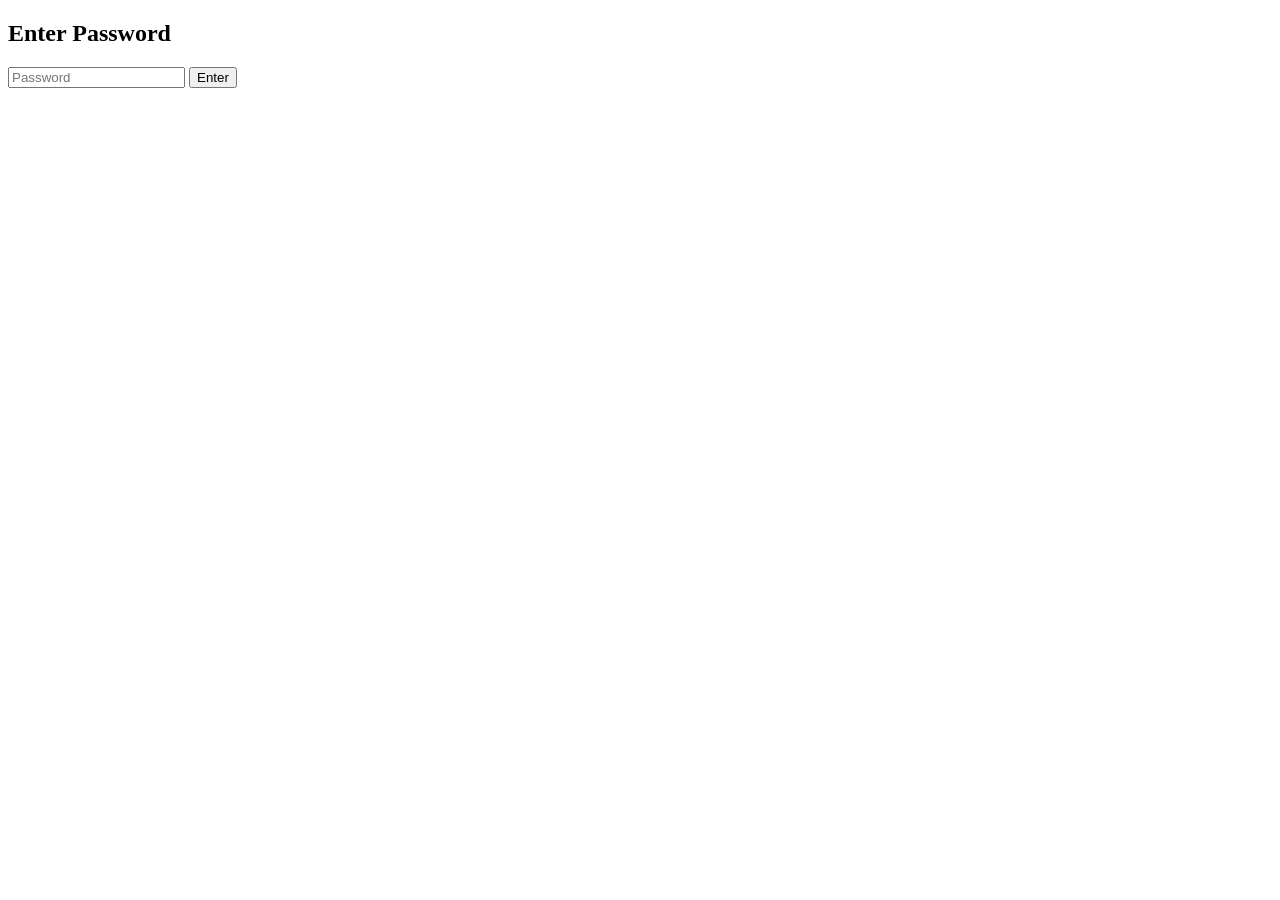
==== index.html @ 7c35d631 "Rename index (1).html to index.html" ====
<!DOCTYPE html>
<html lang="en">
<head>
    <meta charset="UTF-8">
    <meta name="viewport" content="width=device-width, initial-scale=1.0">
    <title>Login</title>
    <link rel="stylesheet" href="style.css">
    <link rel="icon" type="image/x-icon" href="assets/favicon.ico">
</head>
<body>
    <div class="login-container">
        <h2>Enter Password</h2>
        <input type="password" id="passwordInput" placeholder="Password">
        <button onclick="checkPassword()">Enter</button>
        <p id="errorMessage" class="error-message"></p>
    </div>

    <script src="script.js"></script>
</body>
</html>
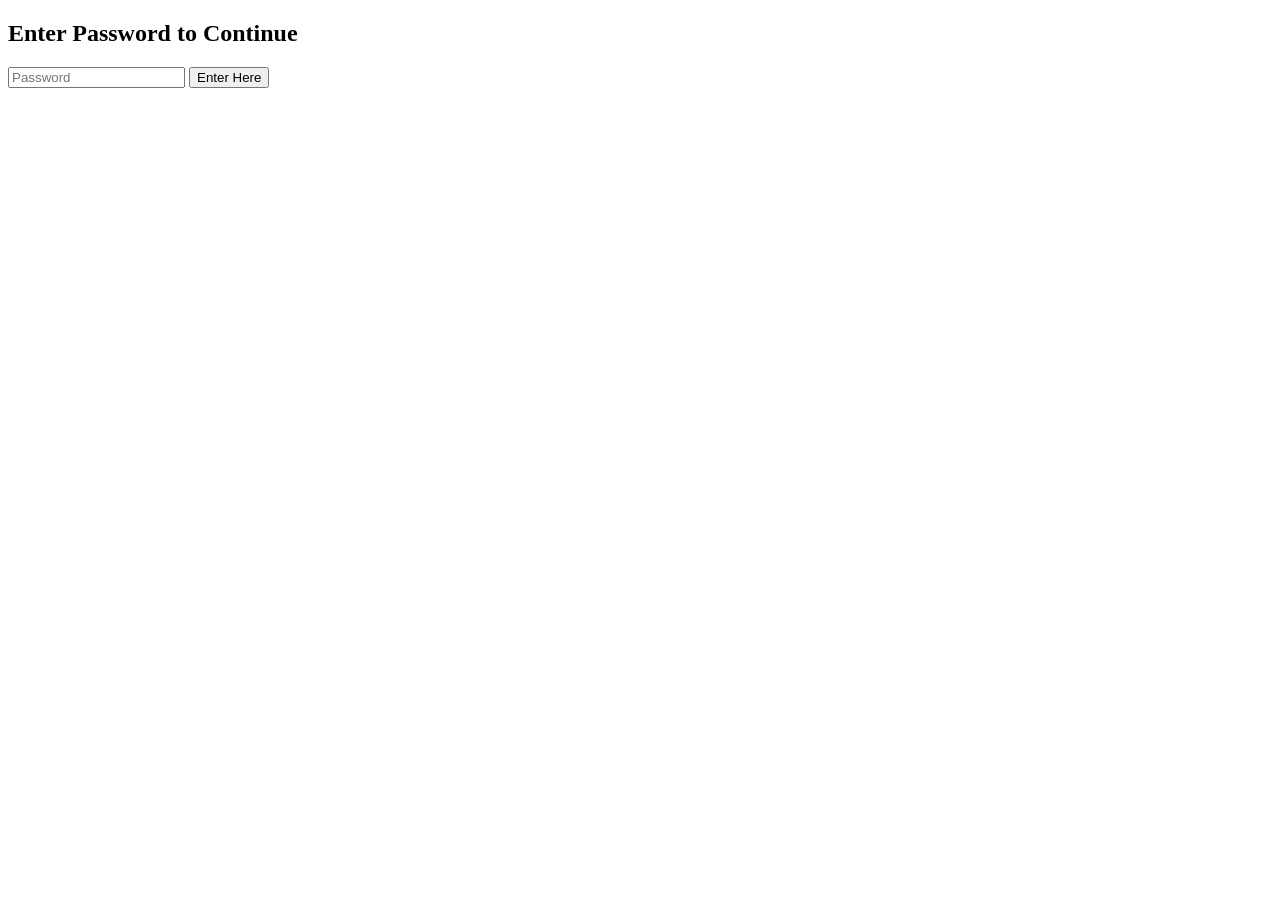
==== commit 2d4f1dc0: "made index ready for renames" ====
--- a/index.html
+++ b/index.html
@@ -4,17 +4,17 @@
     <meta charset="UTF-8">
     <meta name="viewport" content="width=device-width, initial-scale=1.0">
     <title>Login</title>
-    <link rel="stylesheet" href="style.css">
+    <link rel="stylesheet" href="styleLogin.css">
     <link rel="icon" type="image/x-icon" href="assets/favicon.ico">
 </head>
 <body>
     <div class="login-container">
-        <h2>Enter Password</h2>
+        <h2>Enter Password to Continue</h2>
         <input type="password" id="passwordInput" placeholder="Password">
-        <button onclick="checkPassword()">Enter</button>
+        <button onclick="checkPassword()">Enter Here</button>
         <p id="errorMessage" class="error-message"></p>
     </div>
 
-    <script src="script.js"></script>
+    <script src="scriptLogin.js"></script>
 </body>
 </html>
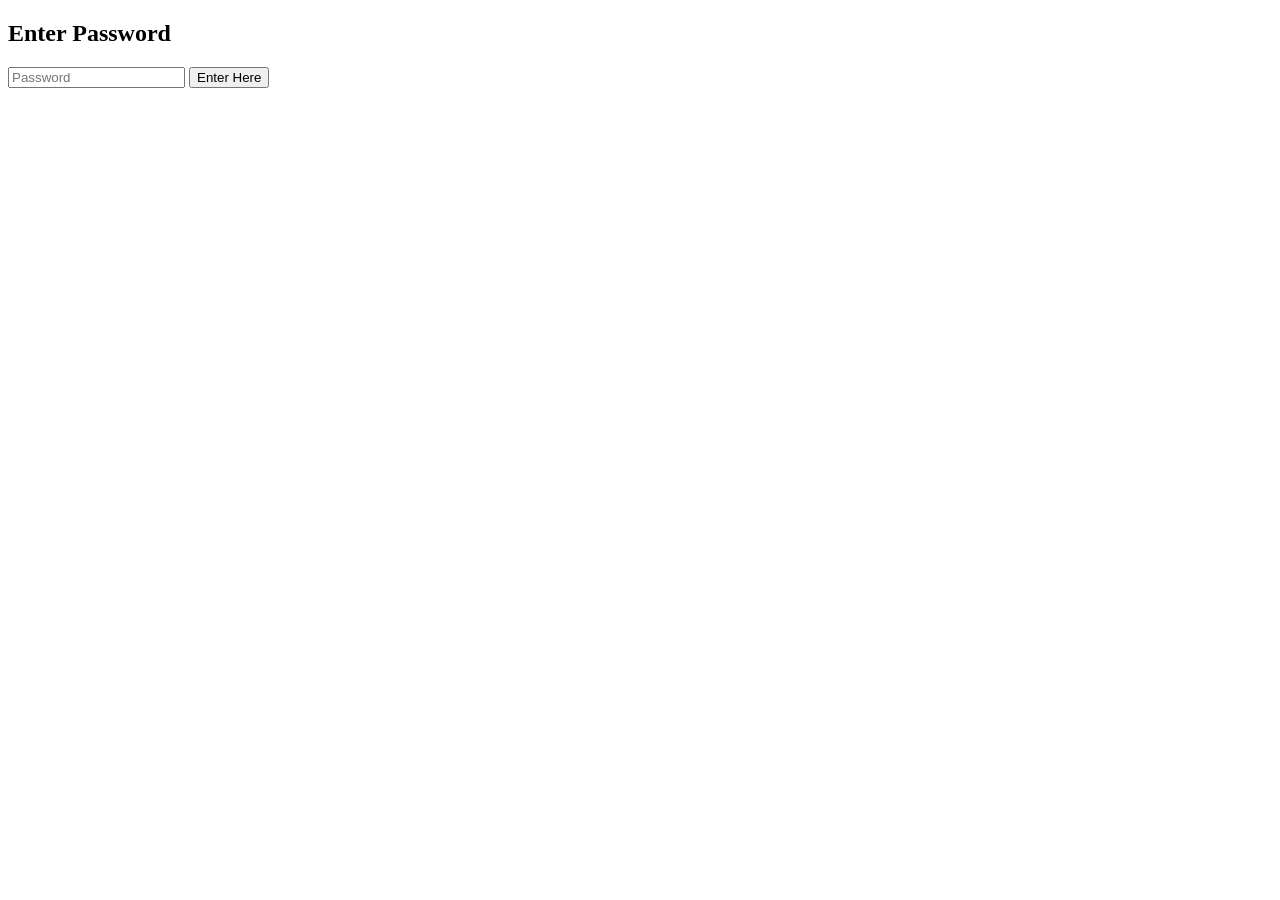
==== commit d38732b1: "Update password prompt text in index.html" ====
--- a/index.html
+++ b/index.html
@@ -9,7 +9,7 @@
 </head>
 <body>
     <div class="login-container">
-        <h2>Enter Password to Continue</h2>
+        <h2>Enter Password</h2>
         <input type="password" id="passwordInput" placeholder="Password">
         <button onclick="checkPassword()">Enter Here</button>
         <p id="errorMessage" class="error-message"></p>
